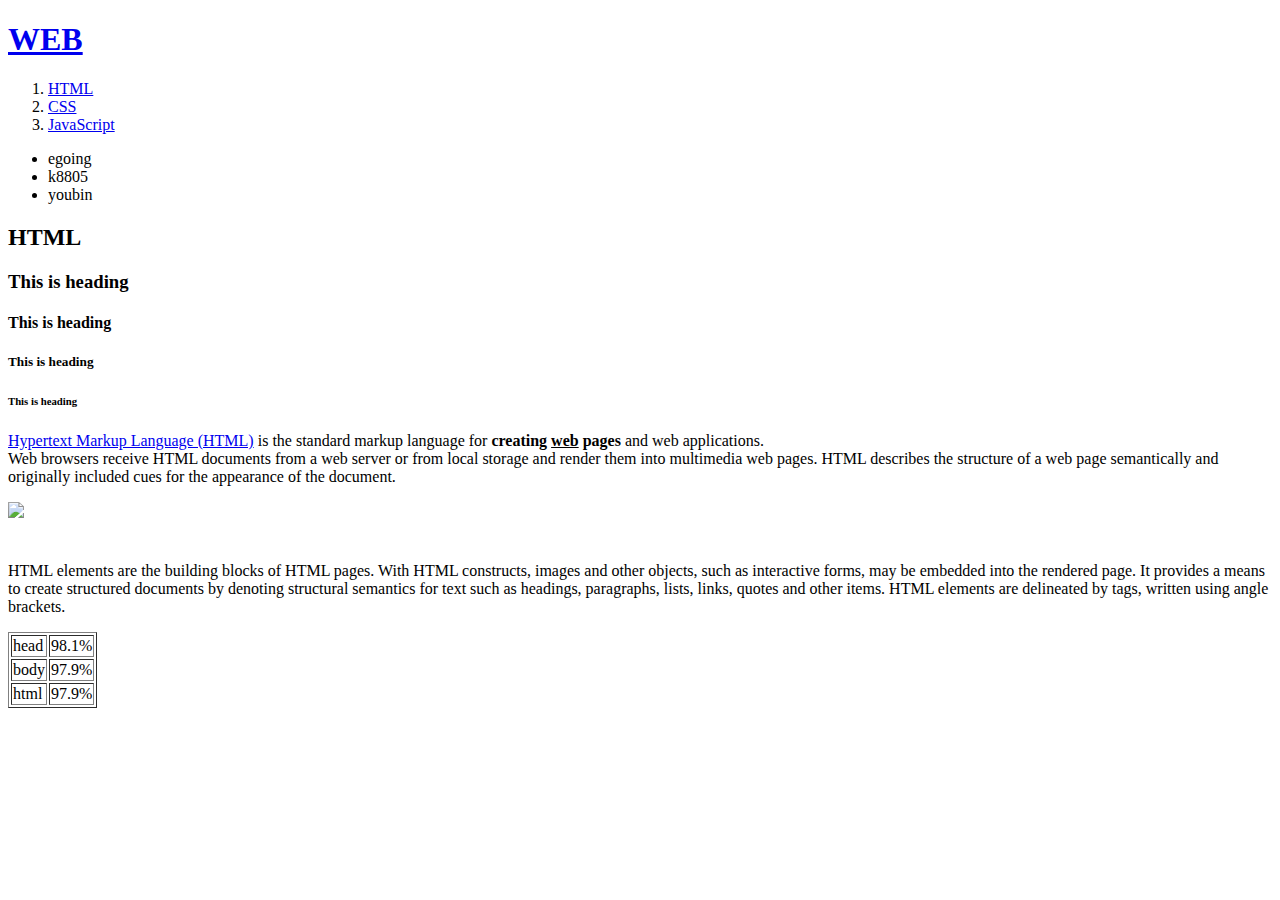
==== 1.html @ 85c21e5b "first version" ====
<!doctype html>
<html>
<head>
  <title>WEB1 -html</title>
  <meta charset="utf-8">
</head>
<body>
  <h1><a href="index.html">WEB</a></h1>
  <ol>
    <li><a href="1.html">HTML</a></li>
    <li><a href="2.html">CSS</a></li>
    <li><a href="3.html">JavaScript</a></li>
  </ol>
  <ul>
    <li>egoing</li>
    <li>k8805</li>
    <li>youbin</li>
  </ul>

<h2>HTML</h2>
<h3>This is heading</h3>
<h4>This is heading</h4>
<h5>This is heading</h5>
<h6>This is heading</h6>

<p><a href="https://html.spec.whatwg.org/" target="blank" title="html5 specification">Hypertext Markup Language (HTML)</a> is the standard markup language for <strong>creating <u>web</u> pages</strong> and web applications.
<br>Web browsers receive HTML documents from a web server or from local storage and render them into multimedia web pages. HTML describes the structure of a web page semantically and originally included cues for the appearance of the document.</p>
<img src="aaa.jpg" with="100%">
<p style="margin-top:40px;">HTML elements are the building blocks of HTML pages. With HTML constructs, images and other objects, such as interactive forms, may be embedded into the rendered page. It provides a means to create structured documents by denoting structural semantics for text such as headings, paragraphs, lists, links, quotes and other items. HTML elements are delineated by tags, written using angle brackets.</p>

<table border="1">
  <tr>
    <td>head</td>
    <td>98.1%</td>
  </tr>
  <tr>
    <td>body</td>
    <td>97.9%</td>
  </tr>
  <tr>
    <td>html</td>
    <td>97.9%</td>
  </tr>
</table>
</body>
</html>
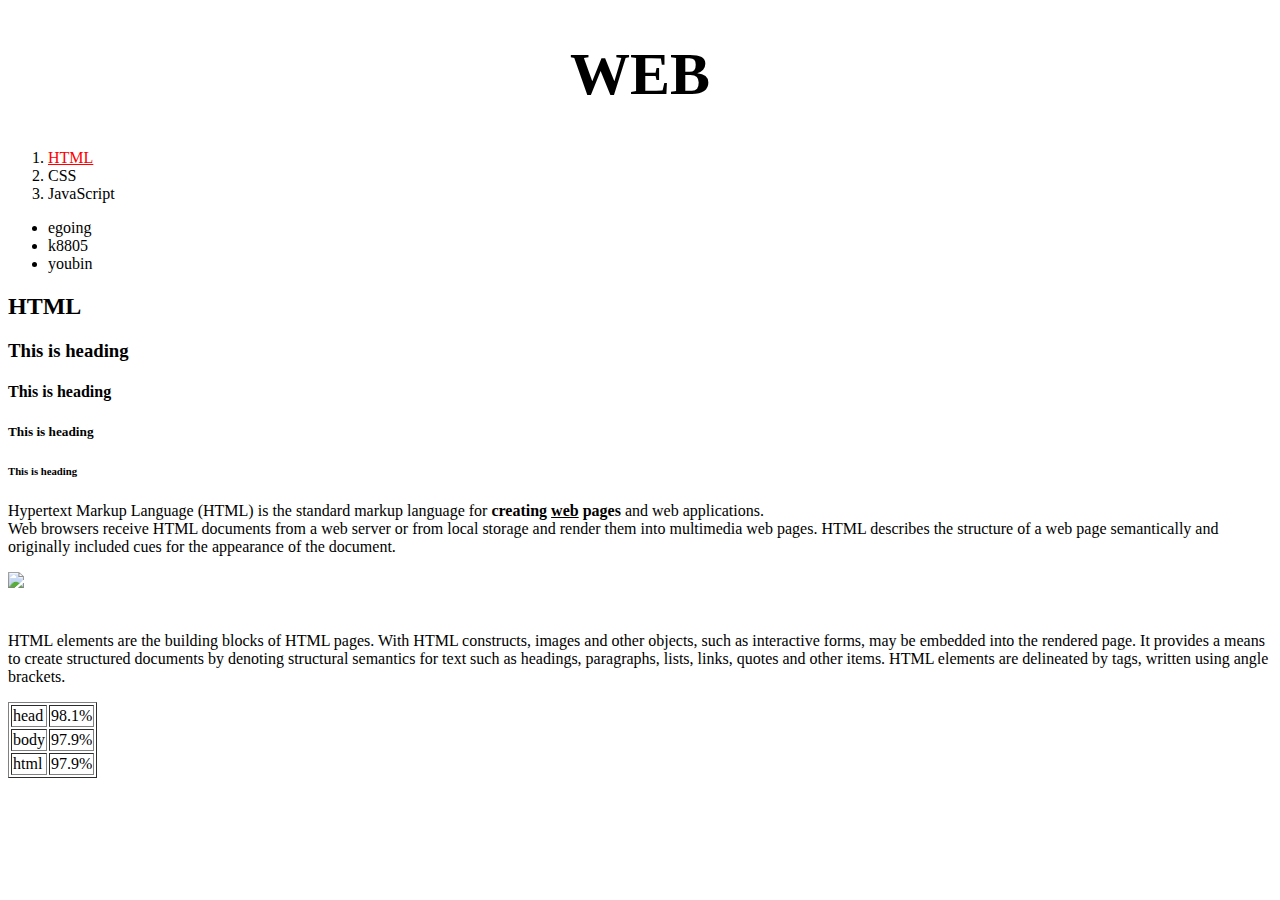
==== commit f30fabdd: "Add files via upload" ====
--- a/1.html
+++ b/1.html
@@ -3,11 +3,25 @@
 <head>
   <title>WEB1 -html</title>
   <meta charset="utf-8">
+
+  <style>
+    a {
+      color:black;
+      text-decoration: none;
+    }
+
+    h1{
+      font-size:60px;
+      text-align: center;
+    }
+
+  </style>
+
 </head>
 <body>
   <h1><a href="index.html">WEB</a></h1>
   <ol>
-    <li><a href="1.html">HTML</a></li>
+    <li><a href="1.html"style="color:red; text-decoration: underline;">HTML</a></li>
     <li><a href="2.html">CSS</a></li>
     <li><a href="3.html">JavaScript</a></li>
   </ol>
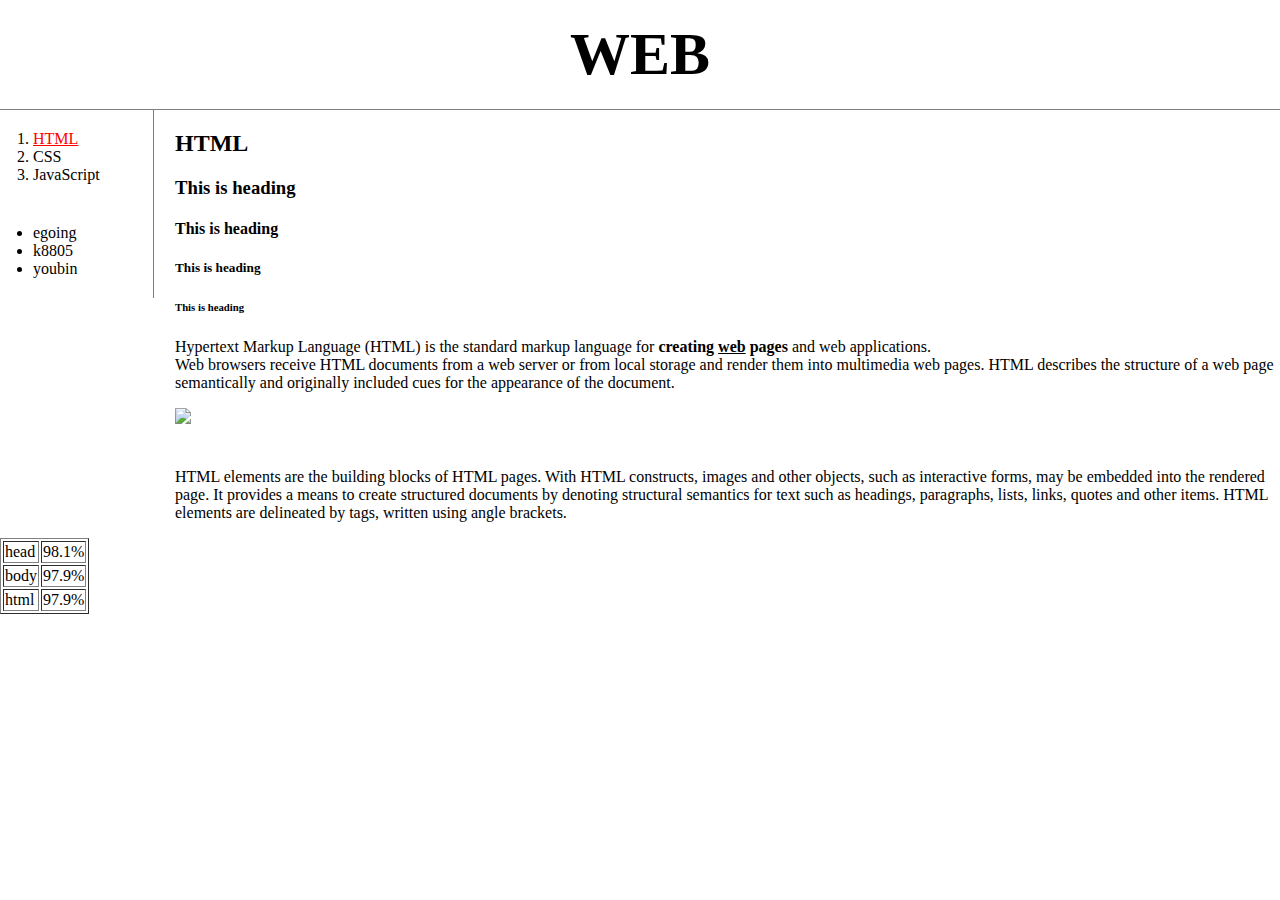
==== commit 49c9f16c: "Add files via upload" ====
--- a/1.html
+++ b/1.html
@@ -1,3 +1,14 @@
+<!--
+<!DOCTYPE html>
+<html>
+  <head>
+    <meta charset="urf-8">
+    <title></title>
+  </head>
+  <body>
+  </body>
+</html>
+-->
 <!doctype html>
 <html>
 <head>
@@ -13,13 +24,39 @@
     h1{
       font-size:60px;
       text-align: center;
+      border-bottom:1px solid gray;
+      margin:0;
+      padding:20px;
     }
+    ol,ul{
+      border-right:1px solid gray;
+      width:100px;
+      margin:0;
+      padding:20px;
+    }
+    body{
+      margin:0;
+    }
+
+    #grid{
+      display:grid;
+      grid-template-columns: 150px 1fr
+    }
+    #grid ol,ul{
+      padding-left:33px;
+    }
+    #article{
+      padding-left: 25px;
+    }
+
 
   </style>
 
 </head>
 <body>
   <h1><a href="index.html">WEB</a></h1>
+  <div id="grid">
+    <div>
   <ol>
     <li><a href="1.html"style="color:red; text-decoration: underline;">HTML</a></li>
     <li><a href="2.html">CSS</a></li>
@@ -31,6 +68,10 @@
     <li>youbin</li>
   </ul>
 
+</div>
+
+  <div id="article">
+
 <h2>HTML</h2>
 <h3>This is heading</h3>
 <h4>This is heading</h4>
@@ -41,7 +82,8 @@
 <br>Web browsers receive HTML documents from a web server or from local storage and render them into multimedia web pages. HTML describes the structure of a web page semantically and originally included cues for the appearance of the document.</p>
 <img src="aaa.jpg" with="100%">
 <p style="margin-top:40px;">HTML elements are the building blocks of HTML pages. With HTML constructs, images and other objects, such as interactive forms, may be embedded into the rendered page. It provides a means to create structured documents by denoting structural semantics for text such as headings, paragraphs, lists, links, quotes and other items. HTML elements are delineated by tags, written using angle brackets.</p>
-
+</div>
+</div>
 <table border="1">
   <tr>
     <td>head</td>
